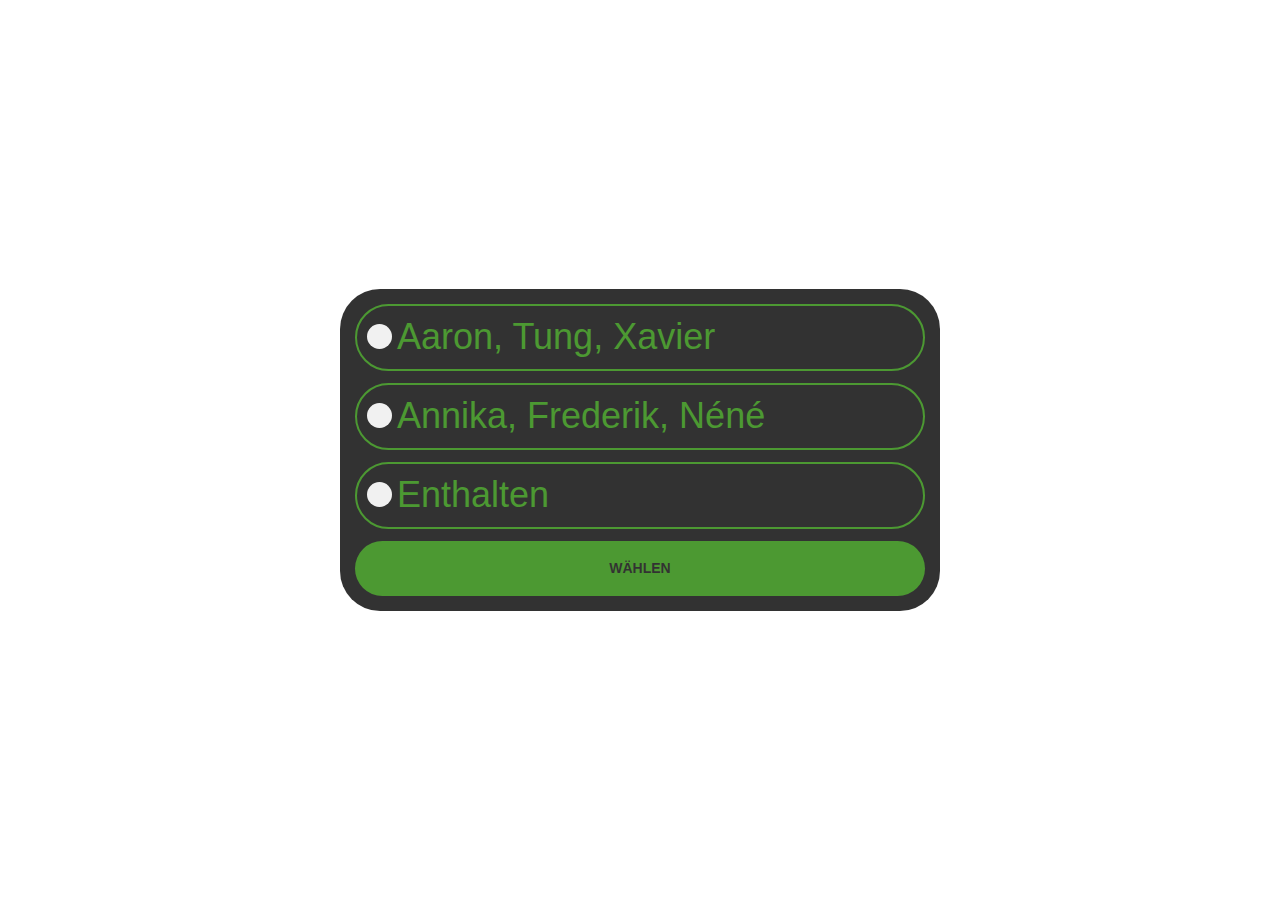
==== go.html @ 1c2539d3 "Set favicon" ====
<!DOCTYPE html>
<html lang="de">
<head>
    <meta charset="UTF-8">
    <title>Schülersprecherwahl Abstimmung</title>

    <link rel="stylesheet" href="css/votestyle.css" type="text/css" media="all"/>
    <link rel="icon" type="image/png" sizes="32x32"
          href="https://www.birklehof.de/wp-content/themes/birklehof-v2/favicon/favicon-32x32.png">
    <link rel="icon" type="image/png" sizes="16x16"
          href="https://www.birklehof.de/wp-content/themes/birklehof-v2/favicon/favicon-16x16.png">
</head>

<body>
<section class="vote-form">
    <div class="container">
        <label class="wrapper">
            <a class="check">Aaron, Tung, Xavier</a>
            <input type="radio" name="radio" value="Aaron">
            <span class="checkmark"></span>
        </label>
        <label class="wrapper">
            <a class="check">Annika, Frederik, Néné</a>
            <input type="radio" name="radio" value="Annika">
            <span class="checkmark"></span>
        </label>
        <label class="wrapper">
            <a class="check">Enthalten</a>
            <input type="radio" name="radio" value="Enthalten">
            <span class="checkmark"></span>
        </label>
        <button onclick="handleSubmit()" id="submit" type="submit">Wählen</button>
    </div>
</section>
</body>

<script src="https://ajax.googleapis.com/ajax/libs/jquery/1.9.1/jquery.min.js"></script>
<script src="js/vote.js"></script>
</html>
---- css/votestyle.css ----
* {
    box-sizing: border-box;
}

body, html {
    margin: 0 auto;
    padding: 0;
    background-size: cover;
}

.container {
    width: 600px;
    padding: 15px;
    margin: 0 auto;
    align-self: center;
    background: black;
    opacity: 80%;
    border-radius: 40px;

}

.wrapper {
    display: block;
    font-size: 36px;
    font-family: "Arial", serif;
    position: relative;
    padding: 10px;
    margin-bottom: 12px;
    cursor: pointer;
    color: #208000;
    -webkit-user-select: none;
    -moz-user-select: none;
    -ms-user-select: none;
    user-select: none;
    border-radius: 40px;
    border: 2px solid #208000;
}

.wrapper input {
    position: relative;
    opacity: 0;
    cursor: pointer;
    margin: 10px;
}

.checkmark {
    margin: 10px;
}

.check {
    position: relative;
    margin-left: 10px;
}

.wrapper a {
    position: relative;
    left: 20px;
    margin-left: 10px;
}

.wrapper:hover input ~ .checkmark {
    background-color: #ccc;
}

.wrapper input:checked ~ .checkmark {
    background-color: darkgreen;
}

.wrapper input:checked ~ .checkmark:after {
    display: block;
}

.wrapper .checkmark:after {
    top: 9px;
    left: 9px;
    width: 8px;
    height: 8px;
    border-radius: 50%;
    background: white;
}

.checkmark:after {
    content: "";
    position: absolute;
    display: none;
}

@media (min-width: 576px) {
    .container {
        max-width: 540px;
    }
}

@media (min-width: 768px) {
    .container {
        max-width: 720px;
    }
}

@media (min-width: 992px) {
    .container {
        max-width: 960px;
    }
}

@media (min-width: 1200px) {
    .container {
        max-width: 1140px;
    }
}

.vote-form {
    background: url(../images/background.jpg) no-repeat center fixed;
    background-size: cover;
    -webkit-background-size: cover;
    -moz-background-size: cover;
    -o-background-size: cover;
    position: relative;
    display: grid;
    align-items: center;
    min-height: 100vh;
    z-index: 0;
}

.vote-form:before {
    content: "";
    background: none;
    position: absolute;
    top: 0;
    min-height: 100%;
    left: 0;
    right: 0;
    z-index: -1;

    animation-name: background;
    animation-duration: 15s;
    animation-iteration-count: infinite;
}

.checkmark {
    position: absolute;
    top: 8px;
    left: 0;
    height: 25px;
    width: 25px;
    background-color: #eee;
    border-radius: 50%;
}

.vote-form button {
    -webkit-appearance: none;
    font-size: 14px;
    line-height: 25px;
    text-align: center;
    color: black;
    background: #208000;
    height: 55px;
    border: none;
    display: block;
    cursor: pointer;
    width: 100%;
    font-weight: bold;
    text-transform: uppercase;
    transition: 0.3s ease-in-out;

    border-radius: 40px;
}

.vote-form button:hover {
    transition: 0.3s ease-in-out;
    opacity: 1;
}

.vote-form button:disabled {
    background: #565656;
    transition: 0.3s ease-in-out;
    opacity: 1;
}
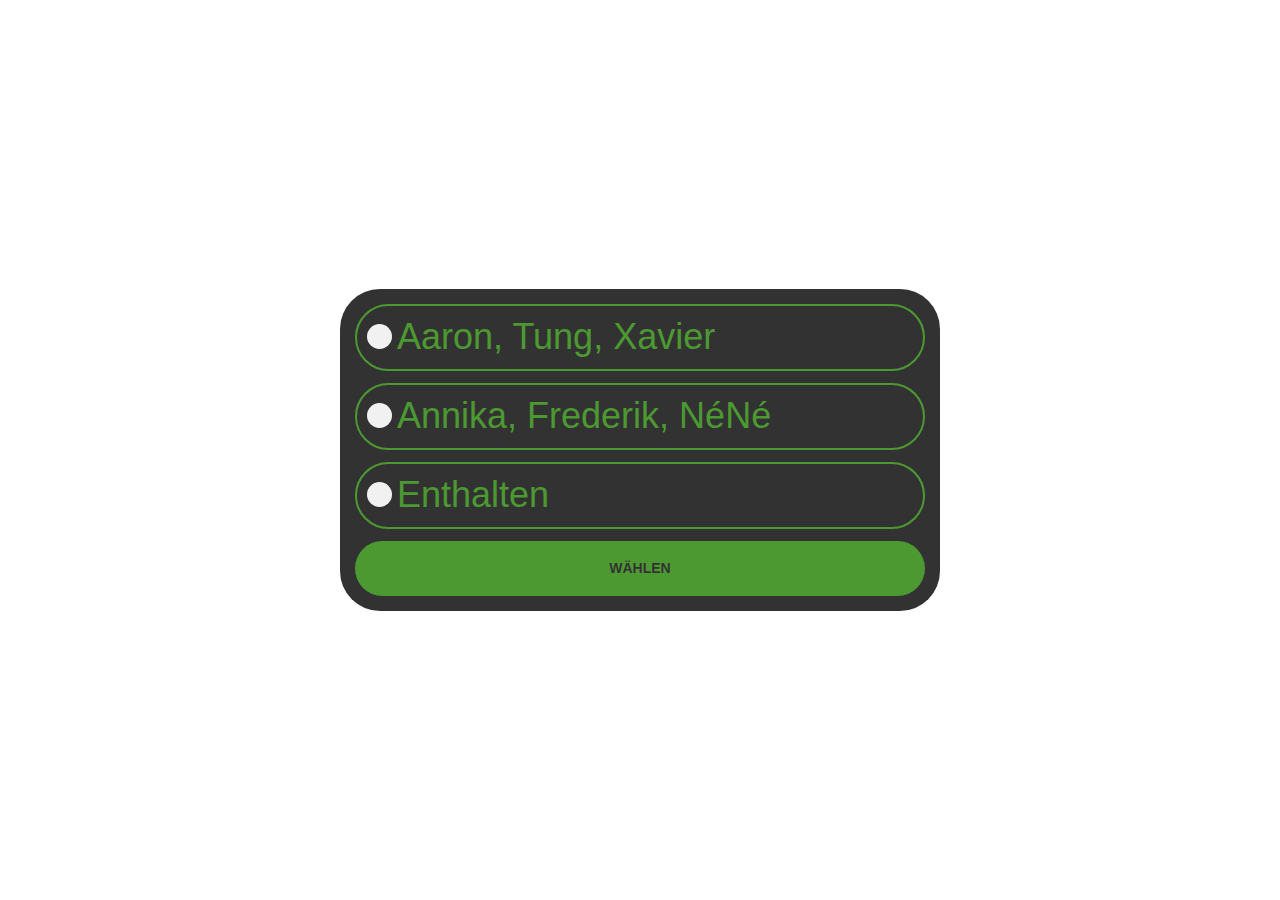
==== commit 36831f46: "Néné to NéNé" ====
--- a/go.html
+++ b/go.html
@@ -20,7 +20,7 @@
             <span class="checkmark"></span>
         </label>
         <label class="wrapper">
-            <a class="check">Annika, Frederik, Néné</a>
+            <a class="check">Annika, Frederik, NéNé</a>
             <input type="radio" name="radio" value="Annika">
             <span class="checkmark"></span>
         </label>
